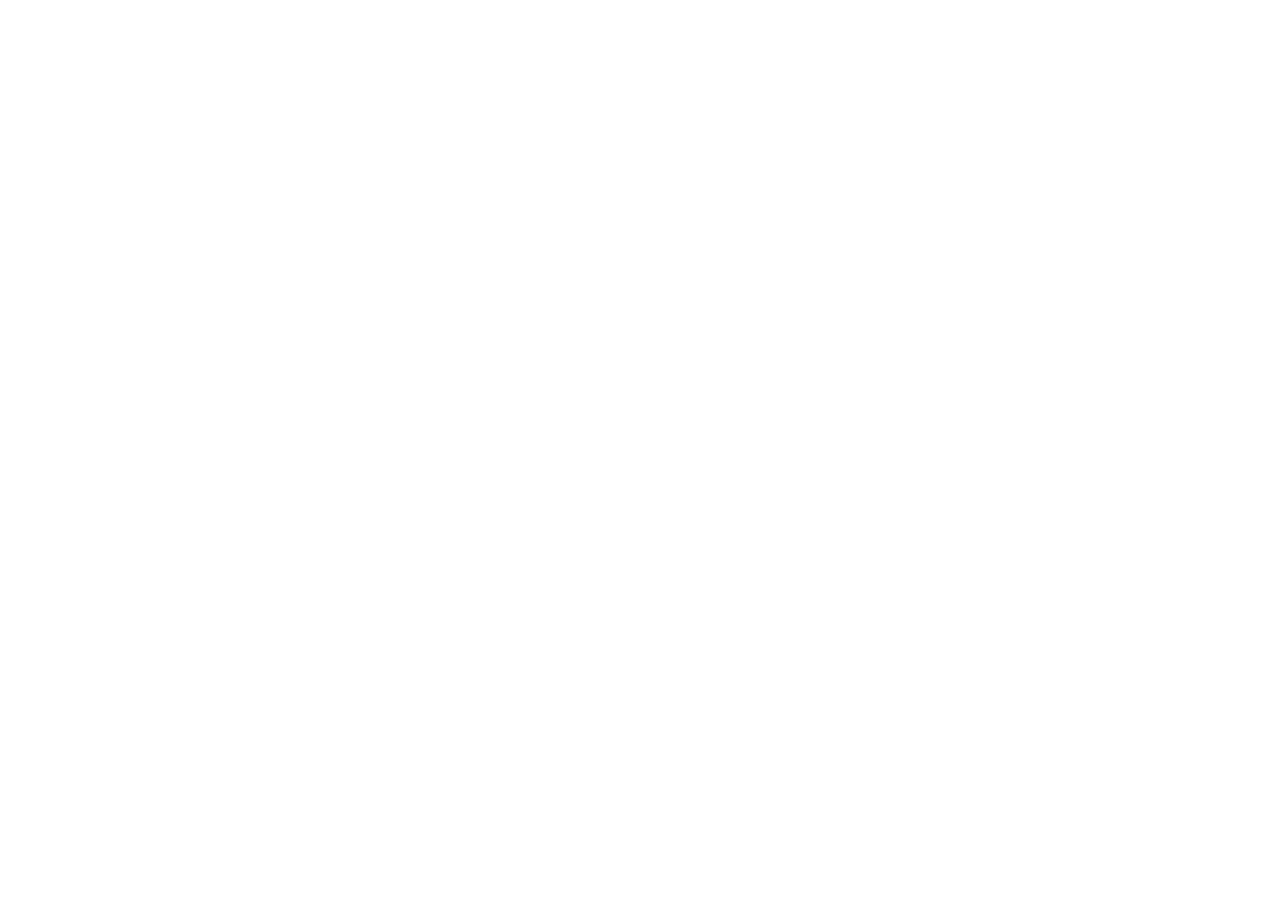
==== docs/index.html @ a0c4d516 "Docs Agregado" ====
<!doctype html><html lang="en"><head><meta charset="utf-8"/><link rel="icon" href="/favicon.ico"/><meta name="viewport" content="width=device-width,initial-scale=1"/><meta name="theme-color" content="#000000"/><meta name="description" content="Web site created using create-react-app"/><link rel="apple-touch-icon" href="/logo192.png"/><link rel="manifest" href="/manifest.json"/><link rel="stylesheet" href="https://cdnjs.cloudflare.com/ajax/libs/animate.css/4.1.1/animate.min.css"/><title>GifExpertApp</title><link href="/static/css/main.e0f45a58.chunk.css" rel="stylesheet"></head><body><noscript>You need to enable JavaScript to run this app.</noscript><div id="root"></div><script>!function(e){function r(r){for(var n,p,f=r[0],i=r[1],l=r[2],c=0,s=[];c<f.length;c++)p=f[c],Object.prototype.hasOwnProperty.call(o,p)&&o[p]&&s.push(o[p][0]),o[p]=0;for(n in i)Object.prototype.hasOwnProperty.call(i,n)&&(e[n]=i[n]);for(a&&a(r);s.length;)s.shift()();return u.push.apply(u,l||[]),t()}function t(){for(var e,r=0;r<u.length;r++){for(var t=u[r],n=!0,f=1;f<t.length;f++){var i=t[f];0!==o[i]&&(n=!1)}n&&(u.splice(r--,1),e=p(p.s=t[0]))}return e}var n={},o={1:0},u=[];function p(r){if(n[r])return n[r].exports;var t=n[r]={i:r,l:!1,exports:{}};return e[r].call(t.exports,t,t.exports,p),t.l=!0,t.exports}p.m=e,p.c=n,p.d=function(e,r,t){p.o(e,r)||Object.defineProperty(e,r,{enumerable:!0,get:t})},p.r=function(e){"undefined"!=typeof Symbol&&Symbol.toStringTag&&Object.defineProperty(e,Symbol.toStringTag,{value:"Module"}),Object.defineProperty(e,"__esModule",{value:!0})},p.t=function(e,r){if(1&r&&(e=p(e)),8&r)return e;if(4&r&&"object"==typeof e&&e&&e.__esModule)return e;var t=Object.create(null);if(p.r(t),Object.defineProperty(t,"default",{enumerable:!0,value:e}),2&r&&"string"!=typeof e)for(var n in e)p.d(t,n,function(r){return e[r]}.bind(null,n));return t},p.n=function(e){var r=e&&e.__esModule?function(){return e.default}:function(){return e};return p.d(r,"a",r),r},p.o=function(e,r){return Object.prototype.hasOwnProperty.call(e,r)},p.p="/";var f=this["webpackJsonpgif-expert-app"]=this["webpackJsonpgif-expert-app"]||[],i=f.push.bind(f);f.push=r,f=f.slice();for(var l=0;l<f.length;l++)r(f[l]);var a=i;t()}([])</script><script src="/static/js/2.b04e268c.chunk.js"></script><script src="/static/js/main.10f017ba.chunk.js"></script></body></html>
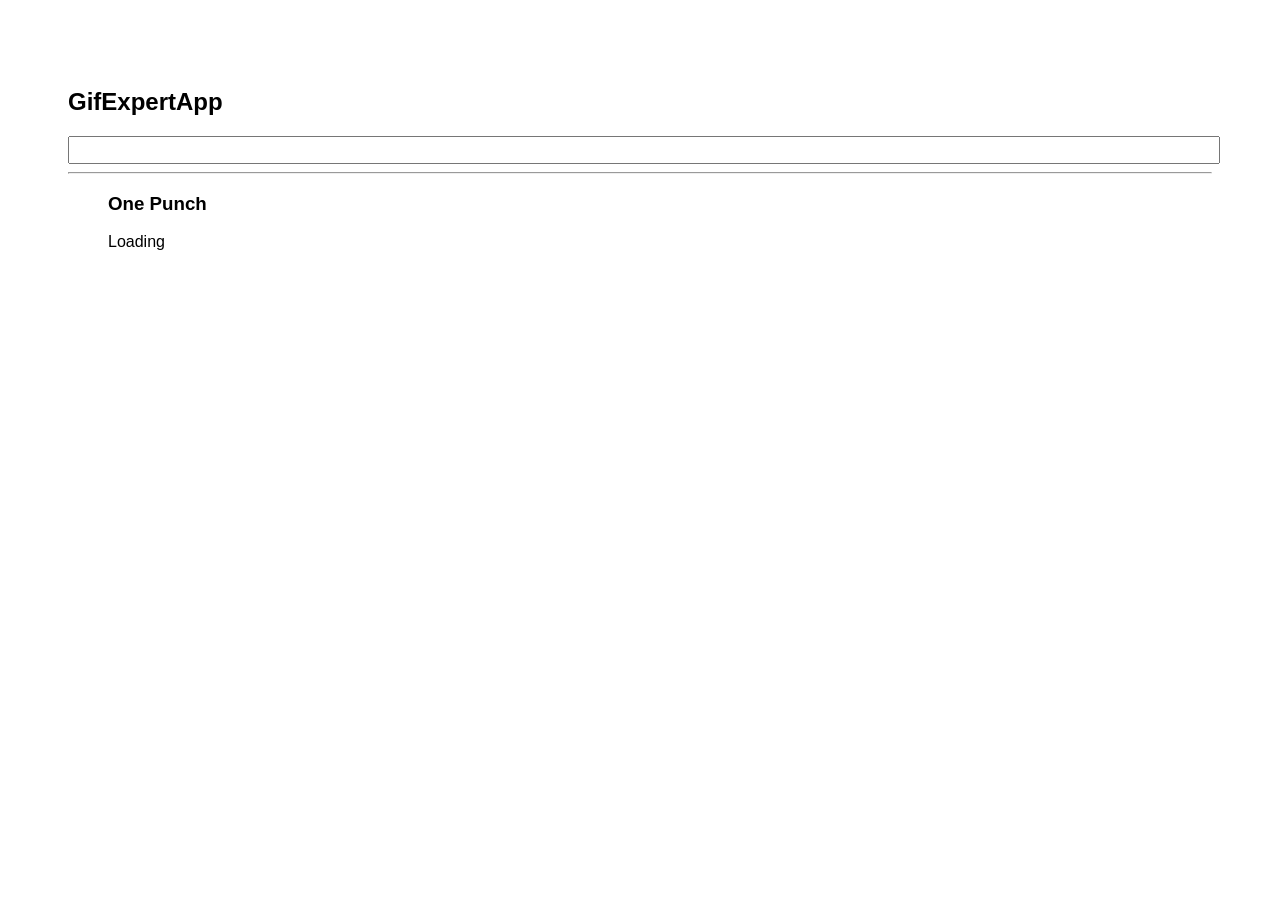
==== commit 67d9c2c5: "index.hml actualizado" ====
--- a/docs/index.html
+++ b/docs/index.html
@@ -1 +1 @@
-<!doctype html><html lang="en"><head><meta charset="utf-8"/><link rel="icon" href="/favicon.ico"/><meta name="viewport" content="width=device-width,initial-scale=1"/><meta name="theme-color" content="#000000"/><meta name="description" content="Web site created using create-react-app"/><link rel="apple-touch-icon" href="/logo192.png"/><link rel="manifest" href="/manifest.json"/><link rel="stylesheet" href="https://cdnjs.cloudflare.com/ajax/libs/animate.css/4.1.1/animate.min.css"/><title>GifExpertApp</title><link href="/static/css/main.e0f45a58.chunk.css" rel="stylesheet"></head><body><noscript>You need to enable JavaScript to run this app.</noscript><div id="root"></div><script>!function(e){function r(r){for(var n,p,f=r[0],i=r[1],l=r[2],c=0,s=[];c<f.length;c++)p=f[c],Object.prototype.hasOwnProperty.call(o,p)&&o[p]&&s.push(o[p][0]),o[p]=0;for(n in i)Object.prototype.hasOwnProperty.call(i,n)&&(e[n]=i[n]);for(a&&a(r);s.length;)s.shift()();return u.push.apply(u,l||[]),t()}function t(){for(var e,r=0;r<u.length;r++){for(var t=u[r],n=!0,f=1;f<t.length;f++){var i=t[f];0!==o[i]&&(n=!1)}n&&(u.splice(r--,1),e=p(p.s=t[0]))}return e}var n={},o={1:0},u=[];function p(r){if(n[r])return n[r].exports;var t=n[r]={i:r,l:!1,exports:{}};return e[r].call(t.exports,t,t.exports,p),t.l=!0,t.exports}p.m=e,p.c=n,p.d=function(e,r,t){p.o(e,r)||Object.defineProperty(e,r,{enumerable:!0,get:t})},p.r=function(e){"undefined"!=typeof Symbol&&Symbol.toStringTag&&Object.defineProperty(e,Symbol.toStringTag,{value:"Module"}),Object.defineProperty(e,"__esModule",{value:!0})},p.t=function(e,r){if(1&r&&(e=p(e)),8&r)return e;if(4&r&&"object"==typeof e&&e&&e.__esModule)return e;var t=Object.create(null);if(p.r(t),Object.defineProperty(t,"default",{enumerable:!0,value:e}),2&r&&"string"!=typeof e)for(var n in e)p.d(t,n,function(r){return e[r]}.bind(null,n));return t},p.n=function(e){var r=e&&e.__esModule?function(){return e.default}:function(){return e};return p.d(r,"a",r),r},p.o=function(e,r){return Object.prototype.hasOwnProperty.call(e,r)},p.p="/";var f=this["webpackJsonpgif-expert-app"]=this["webpackJsonpgif-expert-app"]||[],i=f.push.bind(f);f.push=r,f=f.slice();for(var l=0;l<f.length;l++)r(f[l]);var a=i;t()}([])</script><script src="/static/js/2.b04e268c.chunk.js"></script><script src="/static/js/main.10f017ba.chunk.js"></script></body></html>+<!doctype html><html lang="en"><head><meta charset="utf-8"/><link rel="icon" href="./favicon.ico"/><meta name="viewport" content="width=device-width,initial-scale=1"/><meta name="theme-color" content="#000000"/><meta name="description" content="Web site created using create-react-app"/><link rel="apple-touch-icon" href="./logo192.png"/><link rel="manifest" href="./manifest.json"/><link rel="stylesheet" href="https://cdnjs.cloudflare.com/ajax/libs/animate.css/4.1.1/animate.min.css"/><title>GifExpertApp</title><link href="./static/css/main.e0f45a58.chunk.css" rel="stylesheet"></head><body><noscript>You need to enable JavaScript to run this app.</noscript><div id="root"></div><script>!function(e){function r(r){for(var n,p,f=r[0],i=r[1],l=r[2],c=0,s=[];c<f.length;c++)p=f[c],Object.prototype.hasOwnProperty.call(o,p)&&o[p]&&s.push(o[p][0]),o[p]=0;for(n in i)Object.prototype.hasOwnProperty.call(i,n)&&(e[n]=i[n]);for(a&&a(r);s.length;)s.shift()();return u.push.apply(u,l||[]),t()}function t(){for(var e,r=0;r<u.length;r++){for(var t=u[r],n=!0,f=1;f<t.length;f++){var i=t[f];0!==o[i]&&(n=!1)}n&&(u.splice(r--,1),e=p(p.s=t[0]))}return e}var n={},o={1:0},u=[];function p(r){if(n[r])return n[r].exports;var t=n[r]={i:r,l:!1,exports:{}};return e[r].call(t.exports,t,t.exports,p),t.l=!0,t.exports}p.m=e,p.c=n,p.d=function(e,r,t){p.o(e,r)||Object.defineProperty(e,r,{enumerable:!0,get:t})},p.r=function(e){"undefined"!=typeof Symbol&&Symbol.toStringTag&&Object.defineProperty(e,Symbol.toStringTag,{value:"Module"}),Object.defineProperty(e,"__esModule",{value:!0})},p.t=function(e,r){if(1&r&&(e=p(e)),8&r)return e;if(4&r&&"object"==typeof e&&e&&e.__esModule)return e;var t=Object.create(null);if(p.r(t),Object.defineProperty(t,"default",{enumerable:!0,value:e}),2&r&&"string"!=typeof e)for(var n in e)p.d(t,n,function(r){return e[r]}.bind(null,n));return t},p.n=function(e){var r=e&&e.__esModule?function(){return e.default}:function(){return e};return p.d(r,"a",r),r},p.o=function(e,r){return Object.prototype.hasOwnProperty.call(e,r)},p.p="/";var f=this["webpackJsonpgif-expert-app"]=this["webpackJsonpgif-expert-app"]||[],i=f.push.bind(f);f.push=r,f=f.slice();for(var l=0;l<f.length;l++)r(f[l]);var a=i;t()}([])</script><script src="./static/js/2.b04e268c.chunk.js"></script><script src="./static/js/main.10f017ba.chunk.js"></script></body></html>
--- a/docs/static/css/main.e0f45a58.chunk.css
+++ b/docs/static/css/main.e0f45a58.chunk.css
@@ -0,0 +1,2 @@
+*{font-family:Arial,Helvetica,sans-serif}body{padding:60px}input{color:grey;font-size:1.2rem;width:100%}.card-grid{display:flex;flex-direction:row;flex-wrap:wrap}.card{align-content:center;border:1px solid grey;border-radius:6px;overflow:hidden;margin-bottom:10px;margin-right:10px}.card p{padding:5px;text-align:center}.card img{max-height:170px}
+/*# sourceMappingURL=main.e0f45a58.chunk.css.map */
